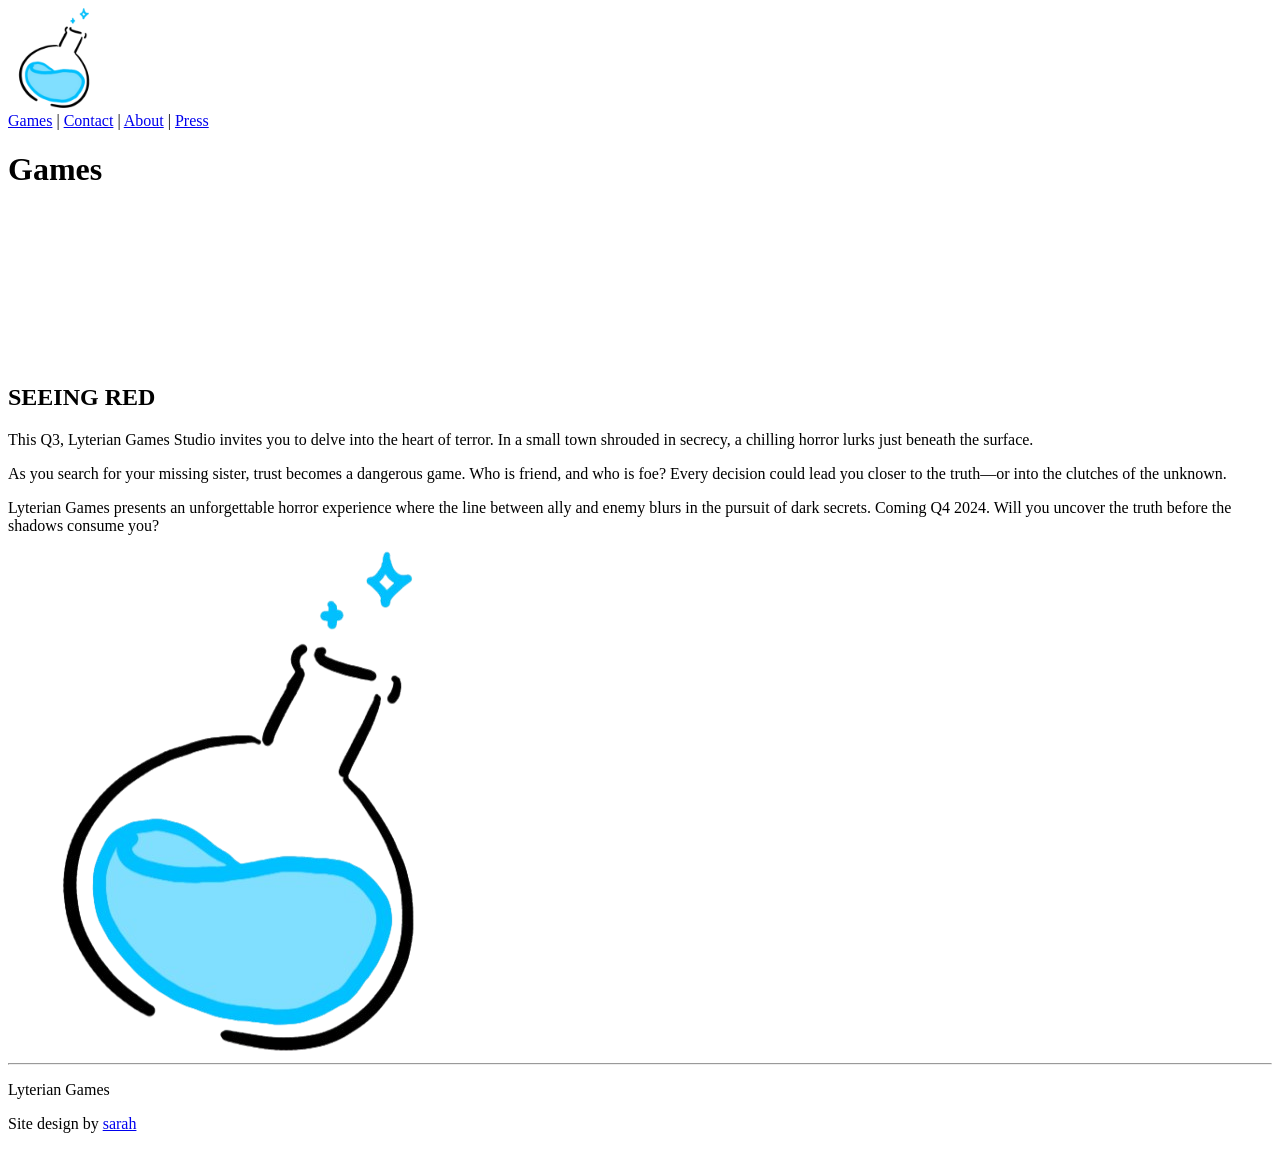
==== source/games.html @ 7f8491f9 "Minor fixes to home page, implemented games page architecture. #10, #18" ====
<!DOCTYPE html>
<html lang="en">
    <head>
        <meta charset="UTF-8" />
        <meta name="viewport" content="width=device-width, initial-scale=1.0"/>
        <title>Games | Lyterian Games</title>
        <link rel="icon" type="image/x-icon" href="assets/icons/placeholder.png">
        <link rel="stylesheet" href="assets/styles/style.css" />
        <script type="module" src="assets/scripts/games.js"></script>
    </head>
    <body>
        <header>
            <a href="/source/index.html">
                <img src="assets/icons/placeholder.png" alt="Round potion bottle holding blue liquid." width="100" height="100">
            </a>
            <nav>
                <a href="/source/games.html">Games</a> | <a href="/source/contact.html">Contact</a> | <a href="/source/about.html">About</a> | <a href="/source/press.html">Press</a>
                </ul>
            </nav>
        </header>
        <main>
            <h1>Games</h1>
            <section id="latest" title="Latest Game Trailer">
                <video src="" title="Seeing Red Trailer">Your browser does not support the video tag.</video>
            </section>
            <section>
                <div class="game-blurb">
                    <h2>SEEING RED</h2>
                    <p>This Q3, Lyterian Games Studio invites you to delve into the heart of terror. In a small town shrouded in secrecy, a chilling horror lurks just beneath the surface.</p>
                    <p>As you search for your missing sister, trust becomes a dangerous game. Who is friend, and who is foe? Every decision could lead you closer to the truth—or into the clutches of the unknown.</p> <p>Lyterian Games presents an unforgettable horror experience where the line between ally and enemy blurs in the pursuit of dark secrets. Coming Q4 2024. Will you uncover the truth before the shadows consume you?</p>    
                </div>
                <div class="game-preview">
                    <img src="assets/icons/placeholder.png" title="Placeholder image">
                </div>
            </section>
        </main>
        <hr>
        <footer>
            <p>Lyterian Games</p>
            <p>Site design by <a href="https://github.com/sbalatbat">sarah</a></p>
        </footer>
    </body>
</html>
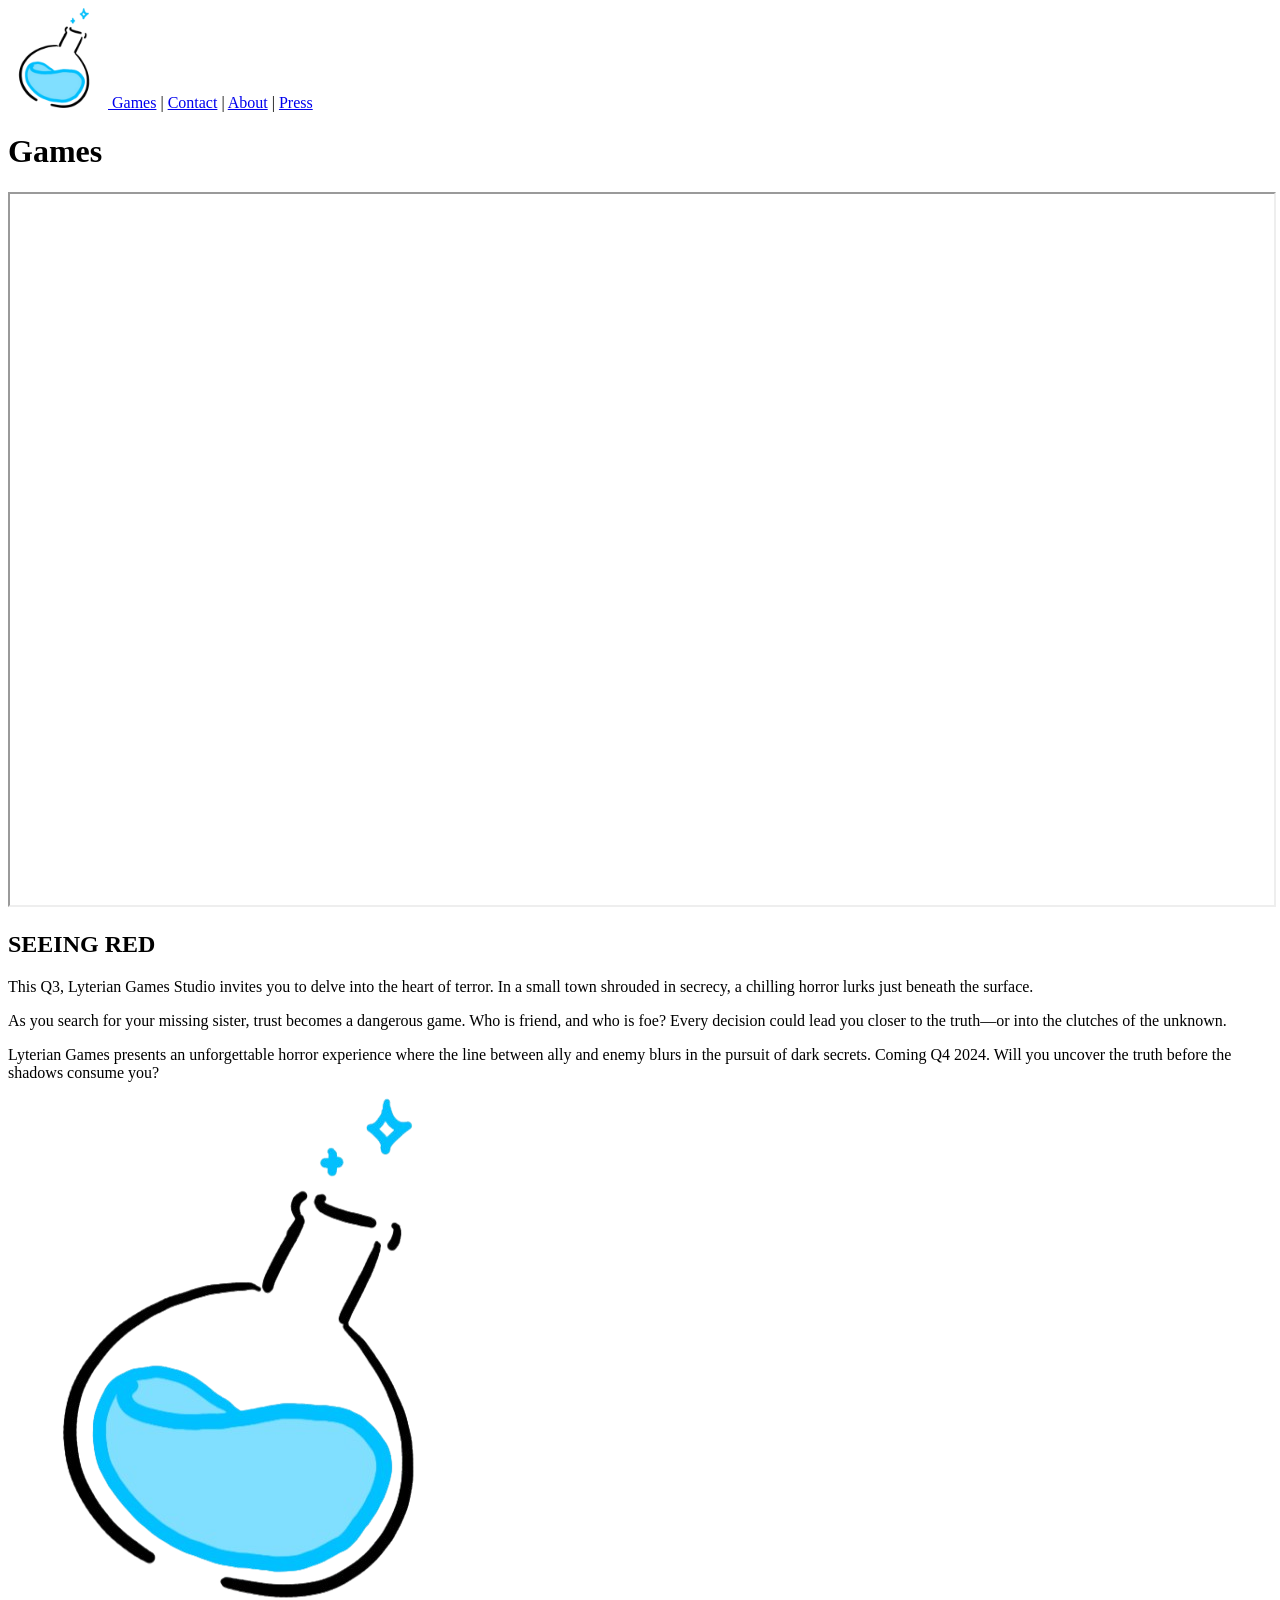
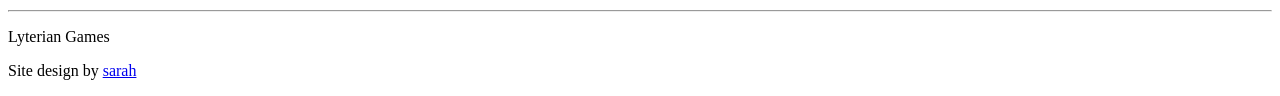
==== commit d84761cd: "Made & style YouTube embed for games page, put logo in same line as nav choices. #10, #9" ====
--- a/source/games.html
+++ b/source/games.html
@@ -10,22 +10,21 @@
     </head>
     <body>
         <header>
-            <a href="/source/index.html">
+            <nav>
+                <a href="/source/index.html">
                 <img src="assets/icons/placeholder.png" alt="Round potion bottle holding blue liquid." width="100" height="100">
-            </a>
-            <nav>
-                <a href="/source/games.html">Games</a> | <a href="/source/contact.html">Contact</a> | <a href="/source/about.html">About</a> | <a href="/source/press.html">Press</a>
+            </a> <a href="/source/games.html">Games</a> | <a href="/source/contact.html">Contact</a> | <a href="/source/about.html">About</a> | <a href="/source/press.html">Press</a>
                 </ul>
             </nav>
         </header>
         <main>
             <h1>Games</h1>
             <section id="latest" title="Latest Game Trailer">
-                <video src="" title="Seeing Red Trailer">Your browser does not support the video tag.</video>
+                <iframe src="https://www.youtube.com/embed/ZJ4mHs-PjIg" title="Seeing Red Trailer">Your browser does not support the iframe tag.</iframe>
             </section>
             <section>
                 <div class="game-blurb">
-                    <h2>SEEING RED</h2>
+                    <h2 class="game-title">SEEING RED</h2>
                     <p>This Q3, Lyterian Games Studio invites you to delve into the heart of terror. In a small town shrouded in secrecy, a chilling horror lurks just beneath the surface.</p>
                     <p>As you search for your missing sister, trust becomes a dangerous game. Who is friend, and who is foe? Every decision could lead you closer to the truth—or into the clutches of the unknown.</p> <p>Lyterian Games presents an unforgettable horror experience where the line between ally and enemy blurs in the pursuit of dark secrets. Coming Q4 2024. Will you uncover the truth before the shadows consume you?</p>    
                 </div>
@@ -33,6 +32,17 @@
                     <img src="assets/icons/placeholder.png" title="Placeholder image">
                 </div>
             </section>
+            <template id="game-template">
+                <section>
+                    <div class="game-blurb">
+                        <h2 class="game-title"></h2>
+                        <p></p>
+                    </div>
+                    <div class="game-preview">
+                        <img src="assets/icons/placeholder.png" title="Placeholder image">
+                    </div>
+                </section>
+            </template>
         </main>
         <hr>
         <footer>
--- a/source/assets/styles/style.css
+++ b/source/assets/styles/style.css
@@ -0,0 +1,5 @@
+iframe {
+    aspect-ratio: 16 / 9;
+    height: auto;
+    width: 100%;
+}
